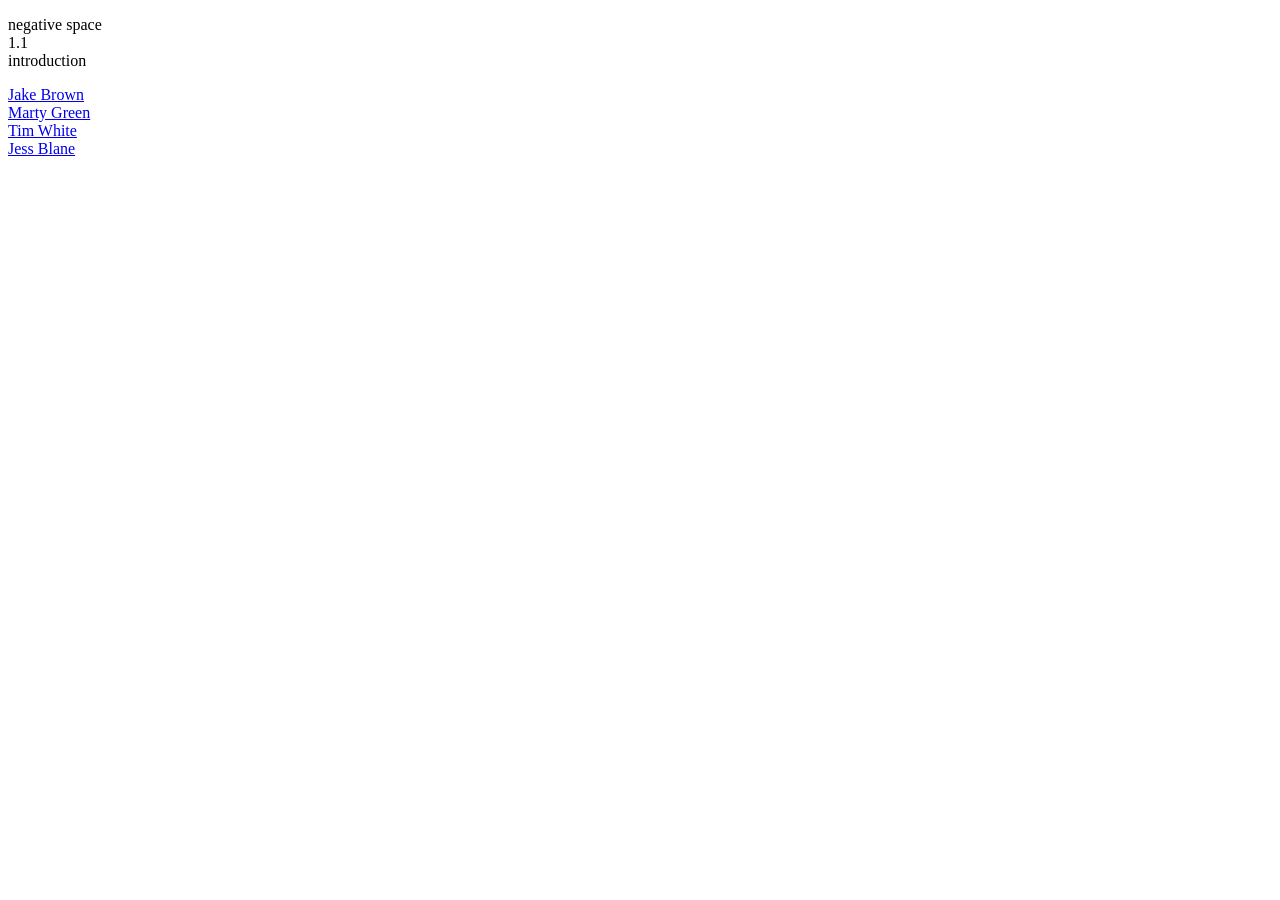
==== index.html @ ff72abd1 "first commit" ====
<!DOCTYPE html>

<html>
<head>
  <style>
    
  </style>
</head>
<body>
    <div class="center-container">
      <p>negative space<br>1.1<br>introduction</p>
    </div>
    <div class="topright-container">
      <a href="author.html">Jake Brown</a>
    </div>
    <div class="topleft-container">
      <a href="author.html">Marty Green</a>
    </div>
    <div class="bottomright-container">
      <a href="author.html">Tim White</a>
    </div>
    <div class="bottomleft-container">
      <a href="author.html">Jess Blane</a>
    </div>
</body>
</html>
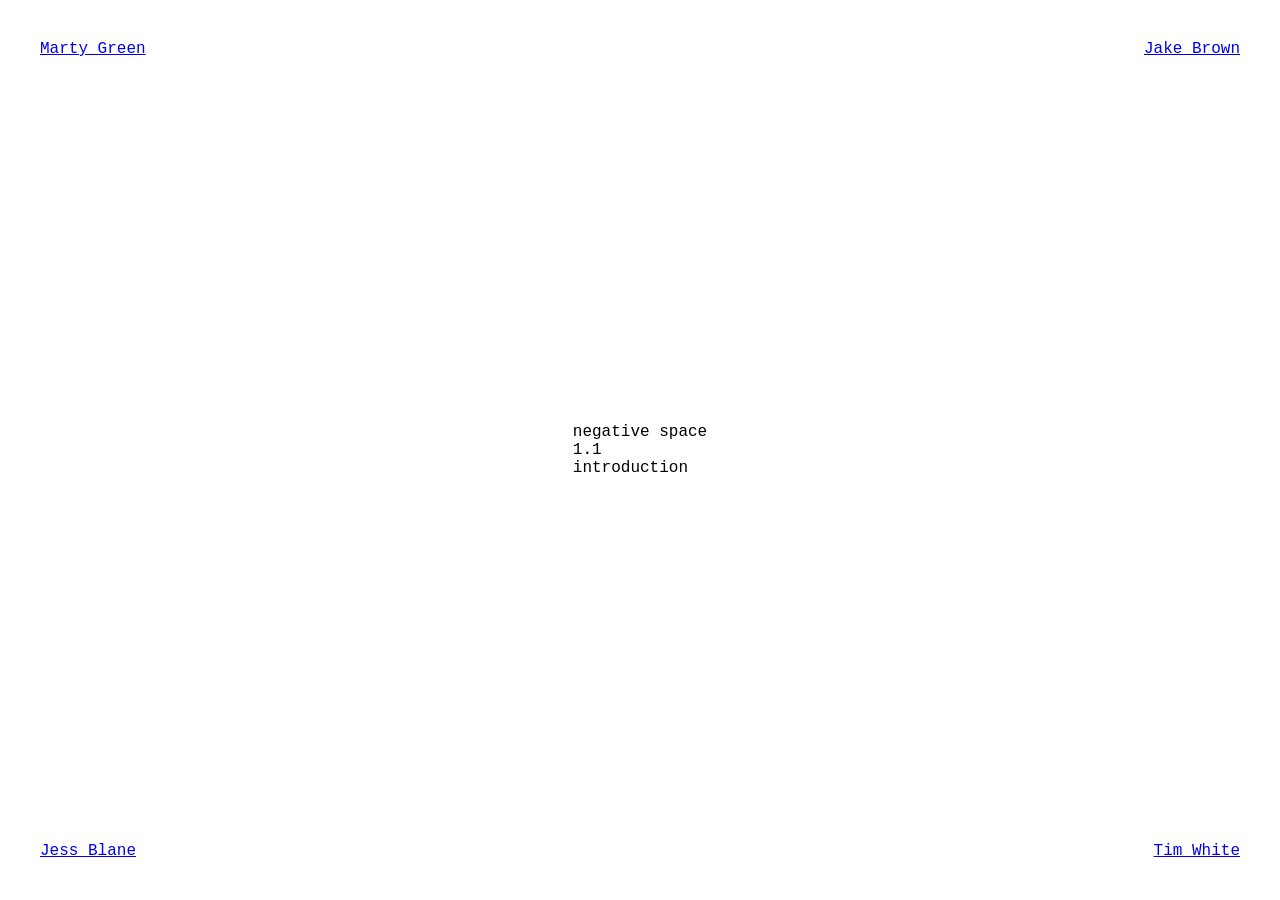
==== commit e56e5028: "Update index.html" ====
--- a/index.html
+++ b/index.html
@@ -2,9 +2,7 @@
 
 <html>
 <head>
-  <style>
-    
-  </style>
+    <link rel="stylesheet" href="style.css">
 </head>
 <body>
     <div class="center-container">
@@ -23,4 +21,4 @@
       <a href="author.html">Jess Blane</a>
     </div>
 </body>
-</html>+</html>
--- a/style.css
+++ b/style.css
@@ -0,0 +1,69 @@
+body {
+  margin: 0;
+}
+/* Changes the font for the entire page */
+body {
+    font-family: "Courier New", Courier, monospace;
+}
+
+.special-text {
+    font-family: "Courier New", Courier, monospace;
+}
+.center-container {
+  display: flex;
+  justify-content: center;
+  align-items: center;
+  min-height: 100vh;
+}
+
+.topright-container {
+  position: fixed;
+  top: 0;
+  right: 0;
+  padding: 40px; /* Adjust this value to change the spacing from the screen edge */
+}
+.topleft-container {
+  position: fixed;
+  top: 0;
+  left: 0;
+  padding: 40px; /* Adjust this value to change the spacing from the screen edge */
+}
+.bottomright-container {
+  position: fixed;
+  bottom: 0;
+  right: 0;
+  padding: 40px; /* Adjust this value to change the spacing from the screen edge */
+}
+.bottomleft-container {
+  position: fixed;
+  bottom: 0;
+  left: 0;
+  padding: 40px; /* Adjust this value to change the spacing from the screen edge */
+}
+.bottomleft-container {
+  position: fixed;
+  bottom: 0;
+  left: 0;
+  padding: 40px; /* Adjust this value to change the spacing from the screen edge */
+}
+
+.poem-container {
+    height: 100vh;
+    overflow-y: scroll;
+    scroll-snap-type: y mandatory;
+    scroll-behavior: smooth;
+}
+
+.poem-slide {
+    height: 100vh;
+    scroll-snap-align: center;
+    scroll-snap-stop: always;
+    display: flex;
+    justify-content: center;
+    align-items: center;
+    padding: 2rem;
+    }
+.poem-content h2 {
+    margin-bottom: 1rem;
+    font-size: 1.5rem;
+}
